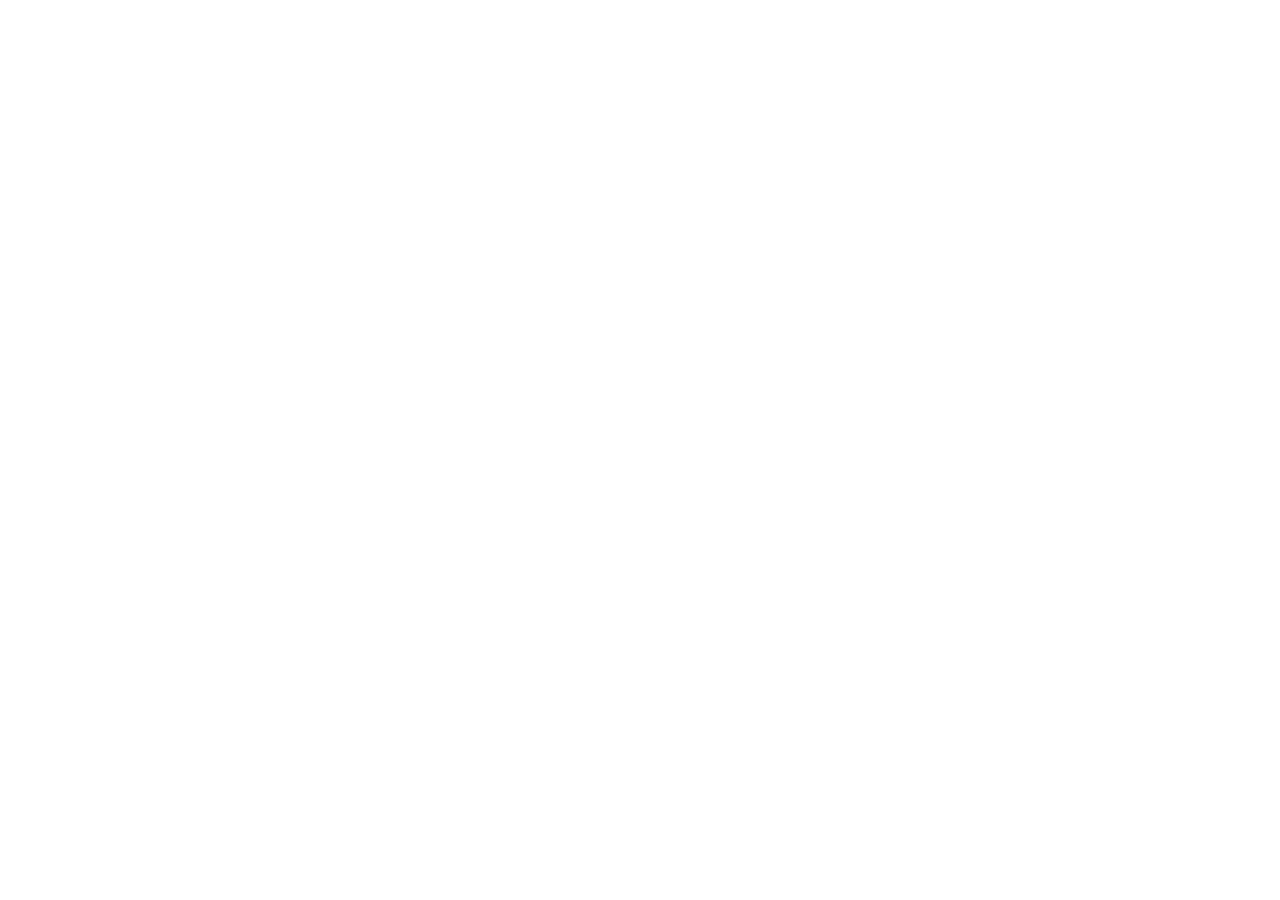
==== produtos.html @ af97cacb "." ====
<!DOCTYPE html>
<html>
    <head>
        <meta charset="UTF-8">
        <title>produtos - Barbearia Alura</title>
        <link rel="stylesheet" href="produtos.css">
    </head>
    <body>
        <header>
            <h1><img src=""></h1>
        </header>
    </body>
</html>
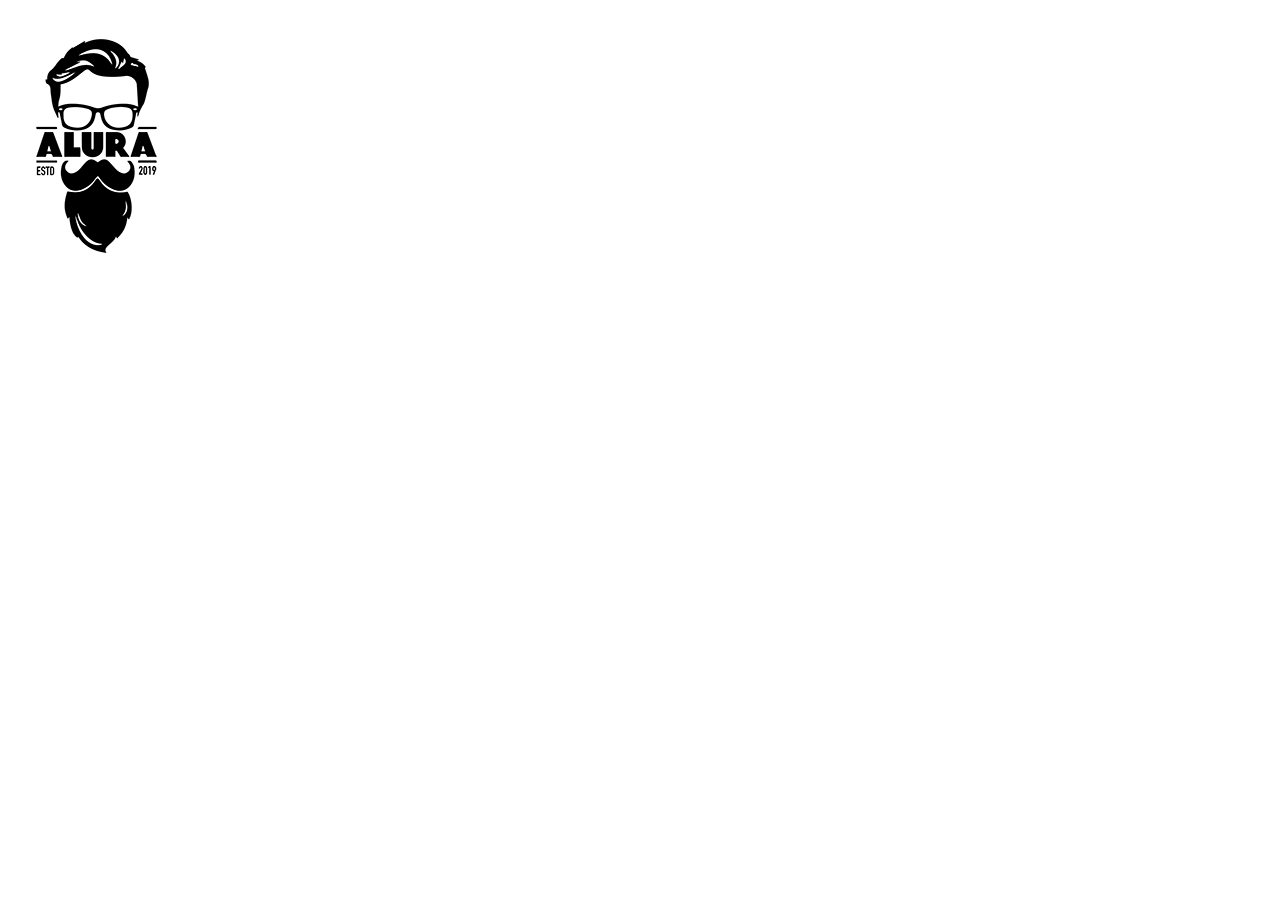
==== commit b8b7f5f3: "." ====
--- a/produtos.html
+++ b/produtos.html
@@ -7,7 +7,7 @@
     </head>
     <body>
         <header>
-            <h1><img src=""></h1>
+            <h1><img src="logo.png"></h1>
         </header>
     </body>
 </html>
